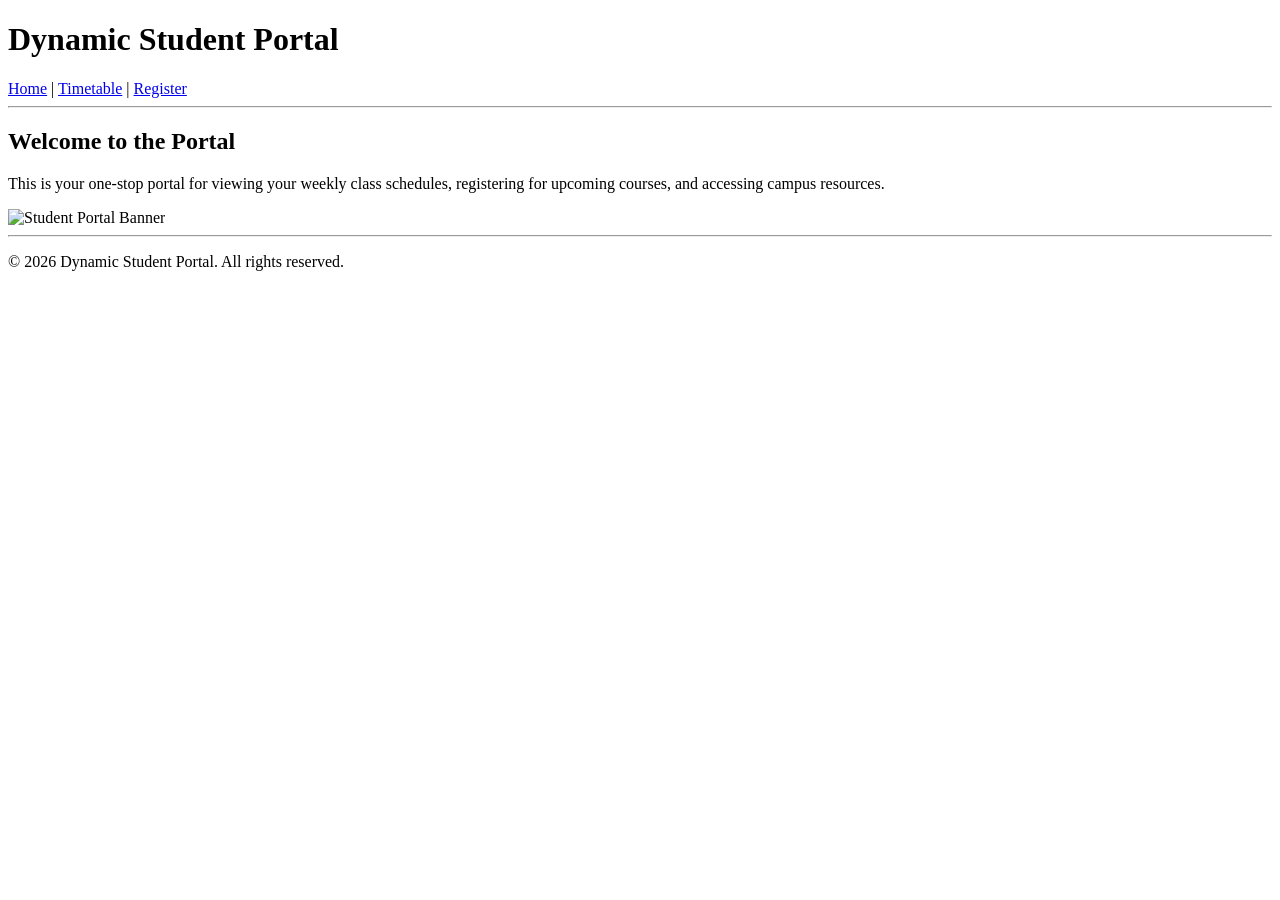
==== index.html @ 6970e483 "Add homepage structure, header, nav and footer" ====
<!DOCTYPE html>
<html lang="en">
<head>
    <meta charset="UTF-8">
    <meta name="viewport" content="width=device-width, initial-scale=1.0">
    <title>Dynamic Student Portal</title>
</head>
<body>

    <!-- Header Section with Navigation -->
    <header>
        <h1>Dynamic Student Portal</h1>
        <nav>
            <a href="index.html">Home</a> | 
            <a href="timetable.html">Timetable</a> | 
            <a href="register.html">Register</a>
        </nav>
    </header>

    <hr>

    <!-- Main Content Area -->
    <main>
        <h2>Welcome to the Portal</h2>
        <p>This is your one-stop portal for viewing your weekly class schedules, registering for upcoming courses, and accessing campus resources.</p>
        
        <!-- Banner Image -->
        <img src="https://via.placeholder.com/600x200" alt="Student Portal Banner" width="600">
    </main>

    <hr>

    <!-- Footer Section -->
    <footer>
        <p>&copy; 2026 Dynamic Student Portal. All rights reserved.</p>
    </footer>

</body>
</html>
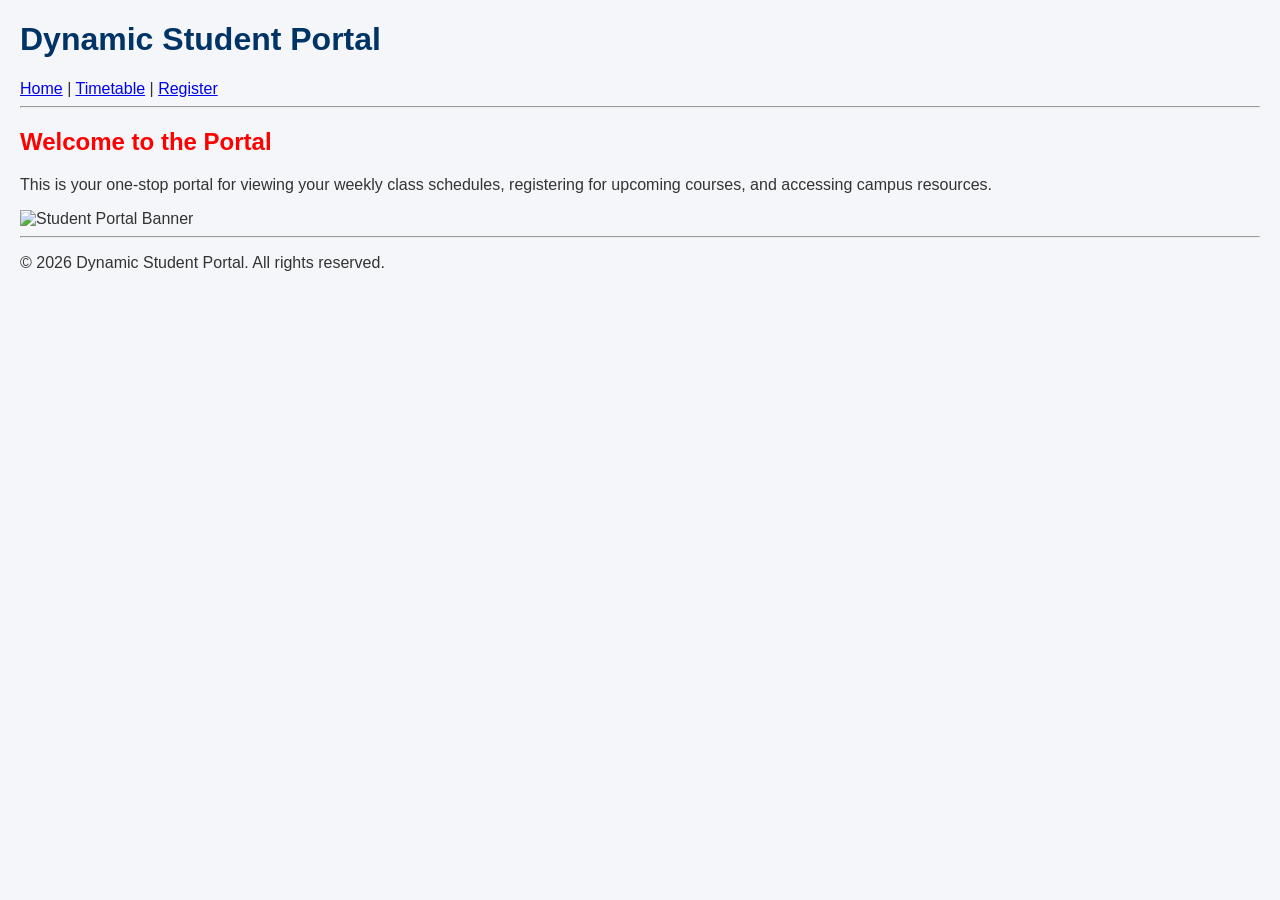
==== commit 8318f3a2: "Add base CSS styling for homepage and form" ====
--- a/index.html
+++ b/index.html
@@ -4,6 +4,11 @@
     <meta charset="UTF-8">
     <meta name="viewport" content="width=device-width, initial-scale=1.0">
     <title>Dynamic Student Portal</title>
+  <link rel="stylesheet" href="styles.css"> 
+  
+  <style>
+    h2 { color: green; }
+</style>
 </head>
 <body>
 
@@ -21,7 +26,7 @@
 
     <!-- Main Content Area -->
     <main>
-        <h2>Welcome to the Portal</h2>
+        <h2 style="color: red;">Welcome to the Portal</h2>
         <p>This is your one-stop portal for viewing your weekly class schedules, registering for upcoming courses, and accessing campus resources.</p>
         
         <!-- Banner Image -->
--- a/styles.css
+++ b/styles.css
@@ -0,0 +1,32 @@
+/* Base Page Styling */
+body {
+    font-family: Arial, sans-serif;
+    background-color: #f4f6f9;
+    color: #333333;
+    margin: 20px;
+}
+
+h1, h2, h3 {
+    color: #003366;
+}
+
+/* Form Section Styling */
+form {
+    background-color: #ffffff;
+    padding: 20px;
+    border-radius: 6px;
+    max-width: 500px;
+}
+
+input[type="submit"], button[type="submit"] {
+    background-color: #003366;
+    color: white;
+    padding: 10px 15px;
+    border: none;
+    border-radius: 4px;
+    cursor: pointer;
+}
+
+button[type="submit"]:hover {
+    background-color: #002244;
+}
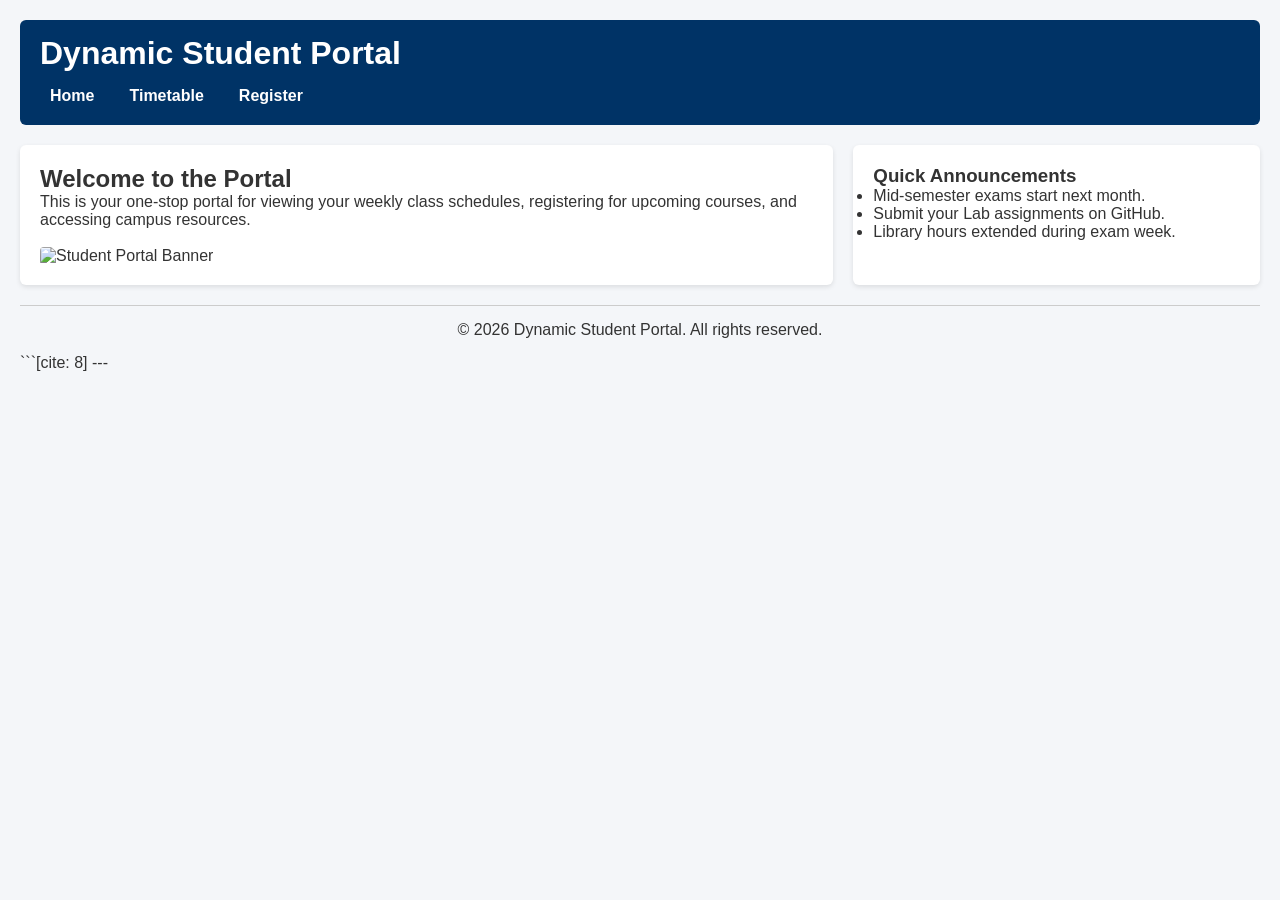
==== commit 9e7fc96e: "Add Flexbox nav and Grid layout" ====
--- a/index.html
+++ b/index.html
@@ -3,42 +3,49 @@
 <head>
     <meta charset="UTF-8">
     <meta name="viewport" content="width=device-width, initial-scale=1.0">
-    <title>Dynamic Student Portal</title>
-  <link rel="stylesheet" href="styles.css"> 
-  
-  <style>
-    h2 { color: green; }
-</style>
+    <title>Dynamic Student Portal - Home</title>
+    <link rel="stylesheet" href="styles.css">
 </head>
 <body>
 
-    <!-- Header Section with Navigation -->
+    <!-- Header & Flexbox Navigation -->
     <header>
         <h1>Dynamic Student Portal</h1>
         <nav>
-            <a href="index.html">Home</a> | 
-            <a href="timetable.html">Timetable</a> | 
+            <a href="index.html">Home</a>
+            <a href="timetable.html">Timetable</a>
             <a href="register.html">Register</a>
         </nav>
     </header>
 
-    <hr>
+    <!-- CSS Grid Layout Section (Lab 6) -->
+    <main class="grid-container">
+        <!-- Column 1: Main Content -->
+        <section class="main-card">
+            <h2>Welcome to the Portal</h2>
+            <p>This is your one-stop portal for viewing your weekly class schedules, registering for upcoming courses, and accessing campus resources.</p>
+            <br>
+            <img src="https://via.placeholder.com/600x200" alt="Student Portal Banner" style="width: 100%; border-radius: 4px;">
+        </section>
 
-    <!-- Main Content Area -->
-    <main>
-        <h2 style="color: red;">Welcome to the Portal</h2>
-        <p>This is your one-stop portal for viewing your weekly class schedules, registering for upcoming courses, and accessing campus resources.</p>
-        
-        <!-- Banner Image -->
-        <img src="https://via.placeholder.com/600x200" alt="Student Portal Banner" width="600">
+        <!-- Column 2: Sidebar -->
+        <aside class="sidebar-card">
+            <h3>Quick Announcements</h3>
+            <ul>
+                <li>Mid-semester exams start next month.</li>
+                <li>Submit your Lab assignments on GitHub.</li>
+                <li>Library hours extended during exam week.</li>
+            </ul>
+        </aside>
     </main>
 
-    <hr>
-
-    <!-- Footer Section -->
+    <!-- Footer -->
     <footer>
         <p>&copy; 2026 Dynamic Student Portal. All rights reserved.</p>
     </footer>
 
 </body>
-</html>+</html>
+```[cite: 8]
+
+---
--- a/styles.css
+++ b/styles.css
@@ -1,32 +1,66 @@
-/* Base Page Styling */
+/* Base Page Reset */
+* {
+    box-sizing: border-box;
+    margin: 0;
+    padding: 0;
+}
+
 body {
     font-family: Arial, sans-serif;
     background-color: #f4f6f9;
     color: #333333;
-    margin: 20px;
+    padding: 20px;
 }
 
-h1, h2, h3 {
-    color: #003366;
+/* Flexbox Navigation (Lab 6) */
+header {
+    background-color: #003366;
+    padding: 15px 20px;
+    border-radius: 6px;
+    margin-bottom: 20px;
 }
 
-/* Form Section Styling */
-form {
+header h1 {
+    color: #ffffff;
+    margin-bottom: 10px;
+}
+
+nav {
+    display: flex;
+    gap: 15px;
+}
+
+nav a {
+    color: #ffffff;
+    text-decoration: none;
+    font-weight: bold;
+    padding: 5px 10px;
+    border-radius: 4px;
+}
+
+nav a:hover {
+    background-color: #002244;
+}
+
+/* CSS Grid Layout for Main Section (Lab 6) */
+.grid-container {
+    display: grid;
+    grid-template-columns: 2fr 1fr;
+    gap: 20px;
+    margin-bottom: 20px;
+}
+
+.main-card, .sidebar-card {
     background-color: #ffffff;
     padding: 20px;
     border-radius: 6px;
-    max-width: 500px;
+    box-shadow: 0 2px 5px rgba(0,0,0,0.1);
 }
 
-input[type="submit"], button[type="submit"] {
-    background-color: #003366;
-    color: white;
-    padding: 10px 15px;
-    border: none;
-    border-radius: 4px;
-    cursor: pointer;
-}
-
-button[type="submit"]:hover {
-    background-color: #002244;
+/* Footer Styling */
+footer {
+    text-align: center;
+    padding: 15px;
+    margin-top: 20px;
+    border-top: 1px solid #cccccc;
 }
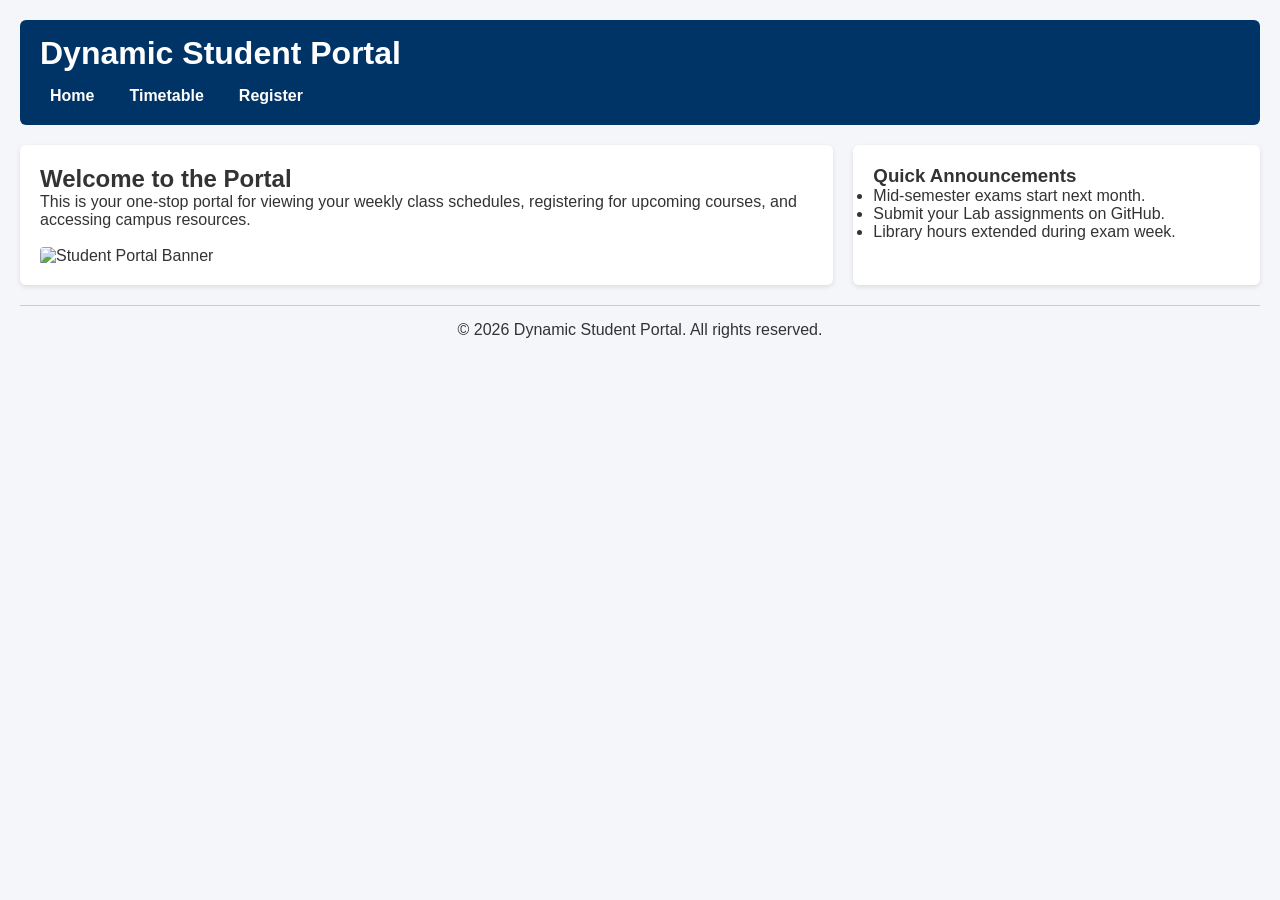
==== commit cd9153a9: "Add welcome script and basic form validation" ====
--- a/index.html
+++ b/index.html
@@ -43,9 +43,7 @@
     <footer>
         <p>&copy; 2026 Dynamic Student Portal. All rights reserved.</p>
     </footer>
+    <script src="script.js"></script>
 
 </body>
-</html>
-```[cite: 8]
-
----+</html>
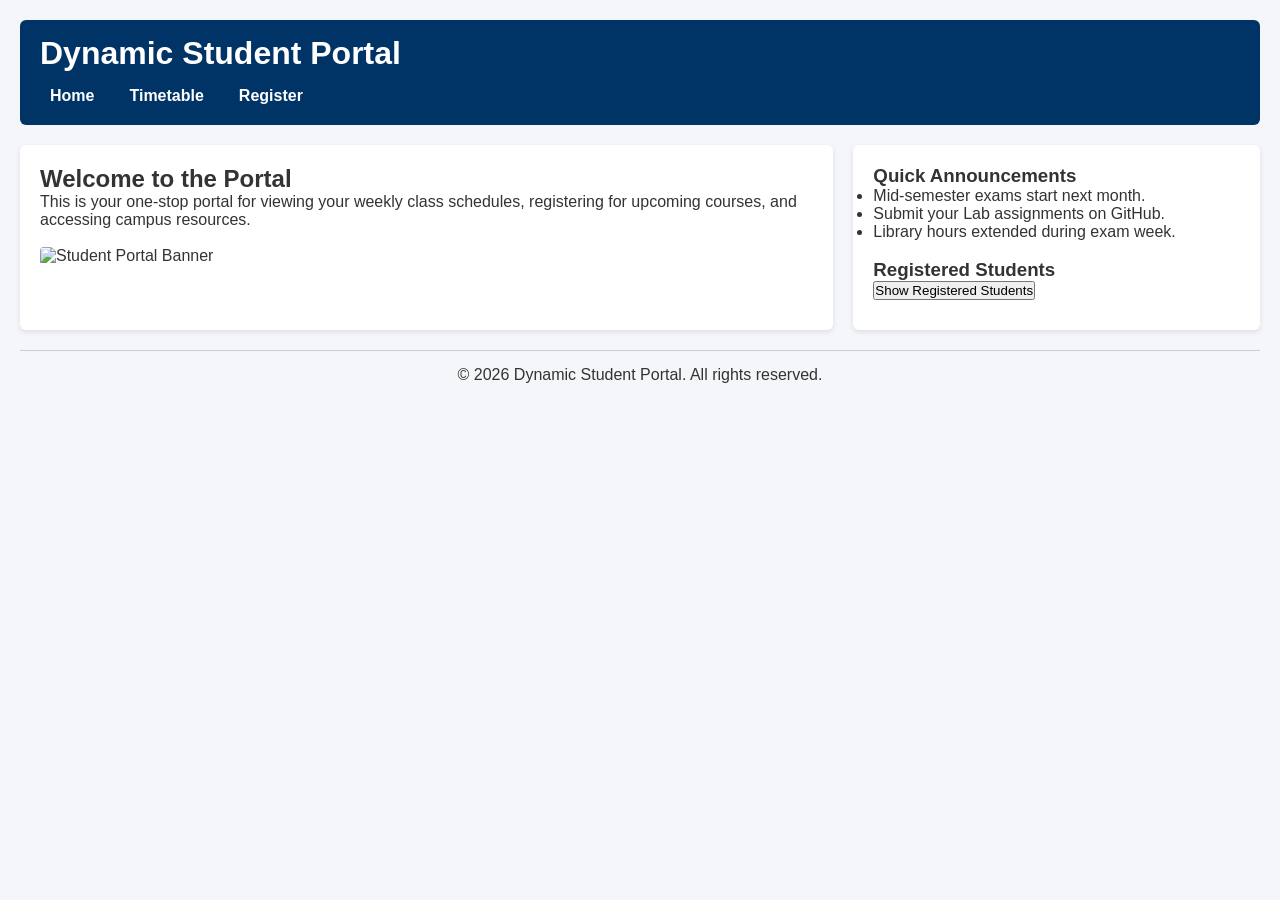
==== commit bdfa2ad7: "Add button to display registered students using arrays" ====
--- a/index.html
+++ b/index.html
@@ -18,7 +18,7 @@
         </nav>
     </header>
 
-    <!-- CSS Grid Layout Section (Lab 6) -->
+    <!-- CSS Grid Layout Section -->
     <main class="grid-container">
         <!-- Column 1: Main Content -->
         <section class="main-card">
@@ -36,6 +36,12 @@
                 <li>Submit your Lab assignments on GitHub.</li>
                 <li>Library hours extended during exam week.</li>
             </ul>
+
+            <br>
+            <!-- Lab 8 Interactive Elements -->
+            <h3>Registered Students</h3>
+            <button id="show-students-btn">Show Registered Students</button>
+            <ul id="student-list" style="margin-top: 10px;"></ul>
         </aside>
     </main>
 
@@ -43,7 +49,7 @@
     <footer>
         <p>&copy; 2026 Dynamic Student Portal. All rights reserved.</p>
     </footer>
+
     <script src="script.js"></script>
-
 </body>
 </html>
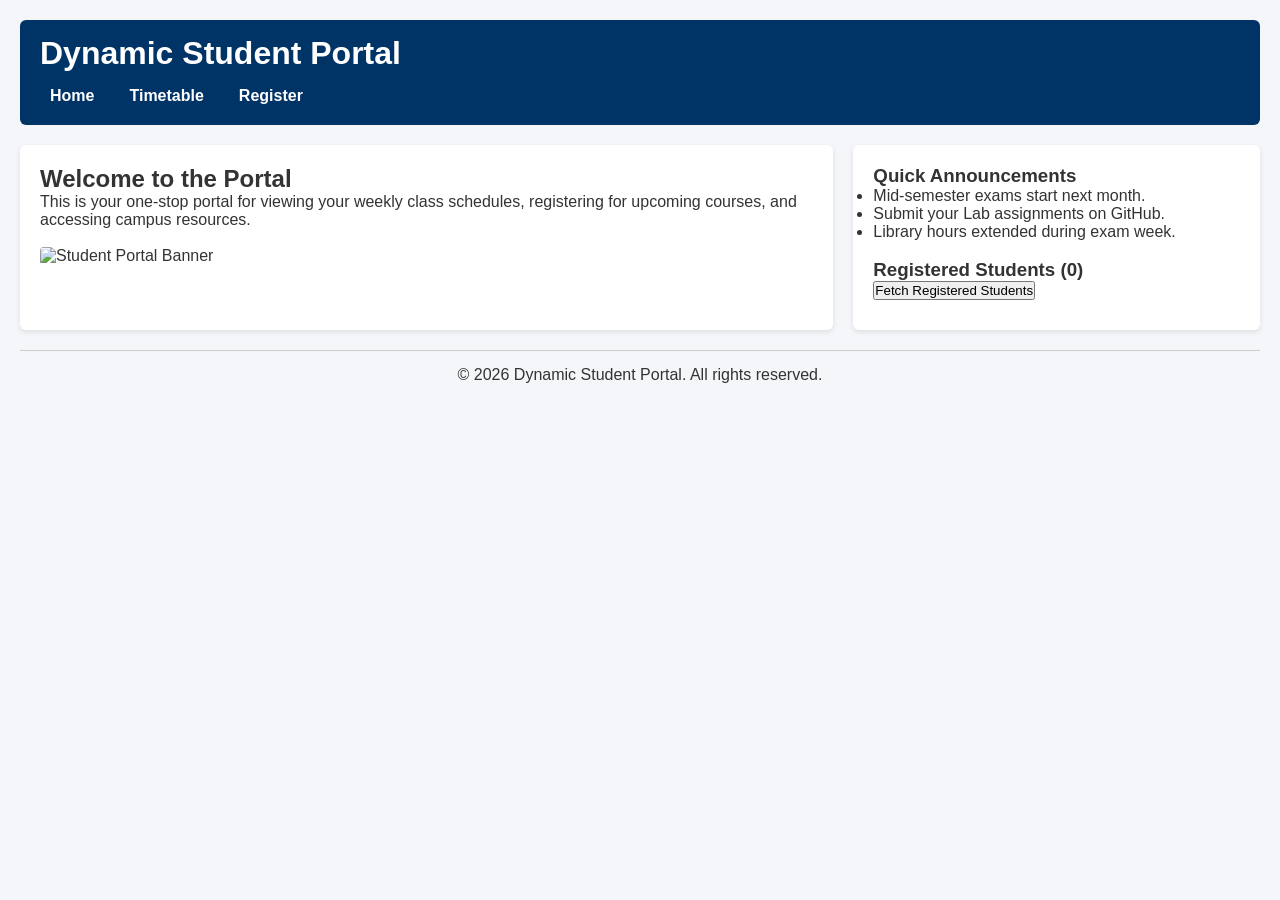
==== commit 31dc19f5: "Consume student data via Fetch API/JSON" ====
--- a/index.html
+++ b/index.html
@@ -38,9 +38,9 @@
             </ul>
 
             <br>
-            <!-- Lab 8 Interactive Elements -->
-            <h3>Registered Students</h3>
-            <button id="show-students-btn">Show Registered Students</button>
+            <!-- Lab 9 Interactive Section -->
+            <h3>Registered Students (<span id="student-count">0</span>)</h3>
+            <button id="show-students-btn">Fetch Registered Students</button>
             <ul id="student-list" style="margin-top: 10px;"></ul>
         </aside>
     </main>
